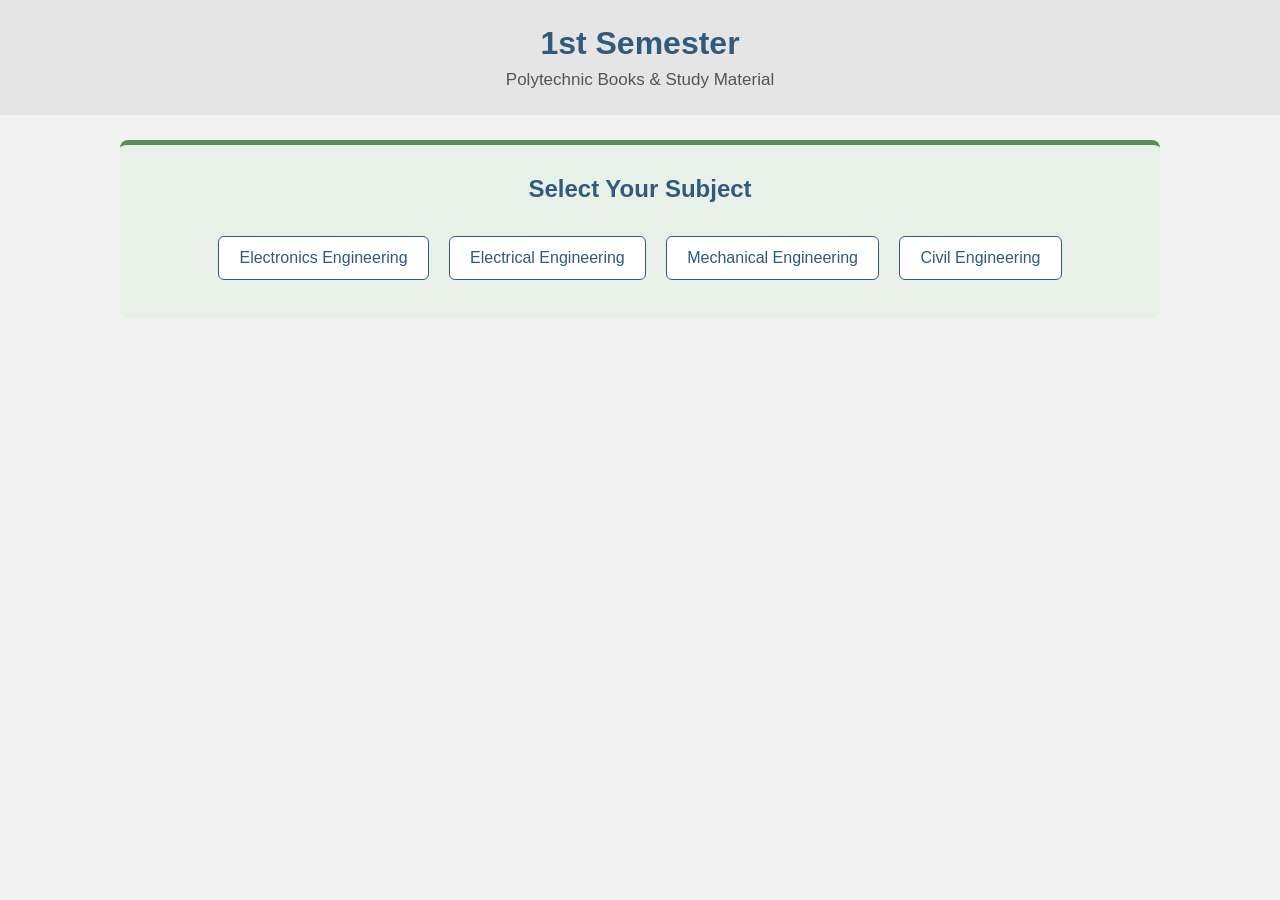
==== semester1.html @ 54d0315b "Add files via upload" ====
<!DOCTYPE html>
<html>

<head>
    <title>1st Semester Books</title>
    <link rel="stylesheet" href="style.css">
</head>

<body>

    <header>
        <h1>1st Semester</h1>
        <p>Polytechnic Books & Study Material</p>
    </header>

    <section class="books">
        <h2>Select Your Subject</h2>

        <div class="semesters">
              <a href="electronics.html">Electronics Engineering</a>
              <a href="electrical.html">Electrical Engineering</a>
              <a href="mechanical.html">Mechanical Engineering</a>
              <a href="civil.html">Civil Engineering</a>
           </div>
    </section>

</body>

</html>
---- style.css ----
body {
    margin: 0;
    font-family: Arial;
    background-color: #f2f2f2;
    color: #333333;
}

.top-bar {
    background-color: #f4a261;
    color: #333333;
    text-align: center;
    padding: 10px;
    font-size: 14px;
}

header {
    background-color: #e5e5e5;
    text-align: center;
    padding: 25px 10px;
}

header h1 {
    margin: 0;
    color: #315a7d;
    font-size: 32px;
}

header p {
    margin: 8px 0 0;
    color: #555555;
    font-size: 17px;
}

nav {
    background-color: #315a7d;
    text-align: center;
    padding: 12px;
}

nav a {
    color: white;
    text-decoration: none;
    margin: 0 20px;
    font-size: 16px;
}

nav a:hover {
    color: #f4a261;
}

.welcome {
    max-width: 1000px;
    margin: 25px auto;
    background-color: white;
    text-align: center;
    padding: 35px 20px;
    border-radius: 8px;
    border-top: 5px solid #f4a261;
}

.welcome h2 {
    color: #315a7d;
    margin-top: 0;
}

.welcome p {
    color: #555555;
    font-size: 17px;
}

.books {
    max-width: 1000px;
    margin: 25px auto;
    background-color: #e8f1e8;
    text-align: center;
    padding: 30px 20px;
    border-radius: 8px;
    border-top: 5px solid #5b8c5a;
}

.books h2 {
    color: #315a7d;
    margin-top: 0;
}

.books p {
    color: #555555;
    font-size: 17px;
}
.semesters {
    margin-top: 25px;
}

.semesters a {
    display: inline-block;
    background-color: white;
    color: #315a7d;
    padding: 12px 20px;
    margin: 8px;
    text-decoration: none;
    border: 1px solid #315a7d;
    border-radius: 6px;
}

.semesters a:hover {
    background-color: #315a7d;
    color: white;
}
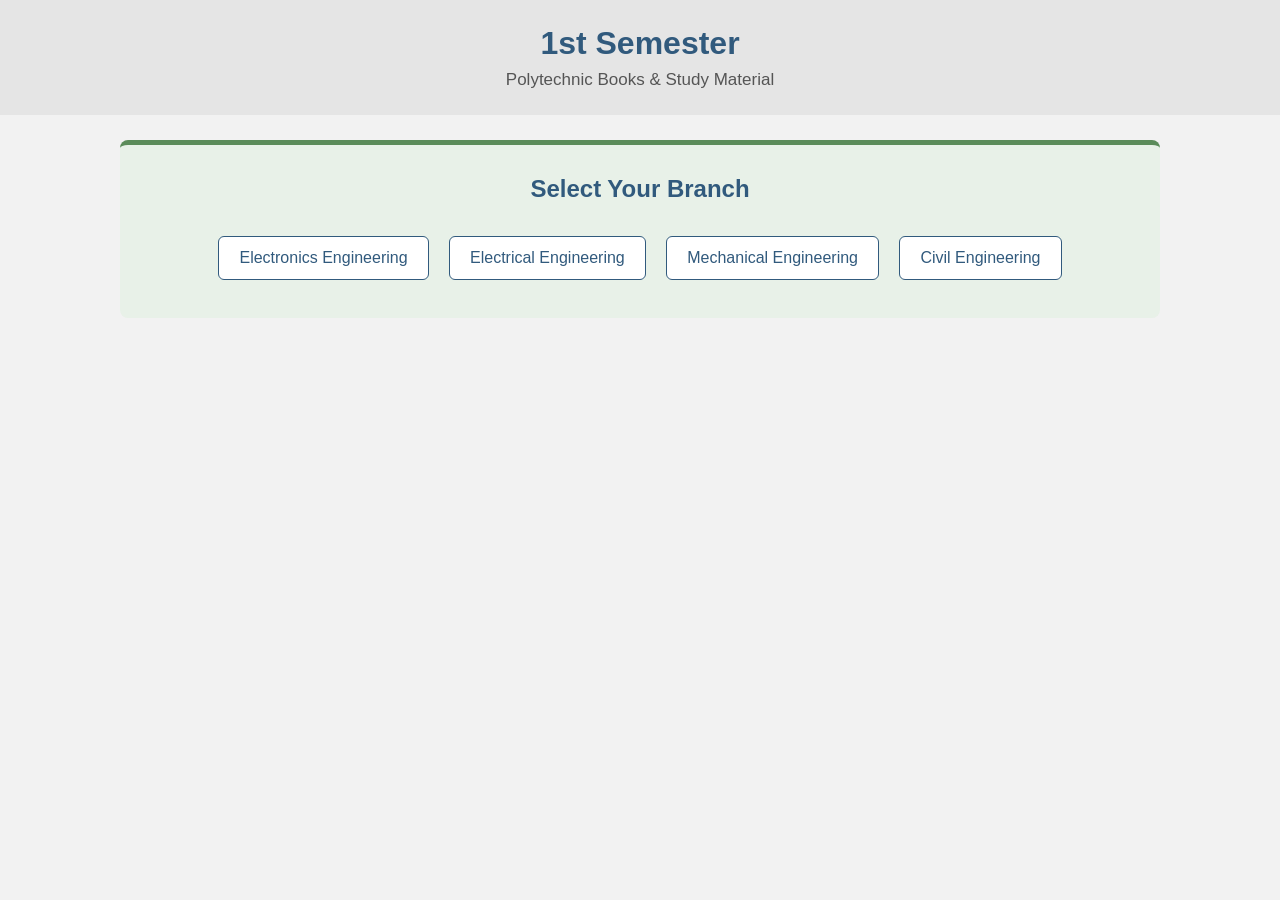
==== commit f0dbb7d8: "Update semester1.html" ====
--- a/semester1.html
+++ b/semester1.html
@@ -14,7 +14,7 @@
     </header>
 
     <section class="books">
-        <h2>Select Your Subject</h2>
+        <h2>Select Your Branch</h2>
 
         <div class="semesters">
               <a href="electronics.html">Electronics Engineering</a>
@@ -26,4 +26,4 @@
 
 </body>
 
-</html>+</html>
--- a/style.css
+++ b/style.css
@@ -105,4 +105,43 @@
 .semesters a:hover {
     background-color: #315a7d;
     color: white;
-}+}
+.footer {
+    background-color: #123B5D;
+    color: white;
+    text-align: center;
+    padding: 30px 20px;
+    margin-top: 50px;
+}
+
+.footer-content {
+    max-width: 1000px;
+    margin: auto;
+}
+
+.footer h2 {
+    margin-bottom: 10px;
+}
+
+.footer p {
+    line-height: 1.6;
+}
+
+.footer-links {
+    margin: 20px 0;
+}
+
+.footer-links a {
+    color: white;
+    text-decoration: none;
+    margin: 0 12px;
+}
+
+.footer-links a:hover {
+    text-decoration: underline;
+}
+
+.copyright {
+    font-size: 14px;
+    margin-top: 20px;
+}
